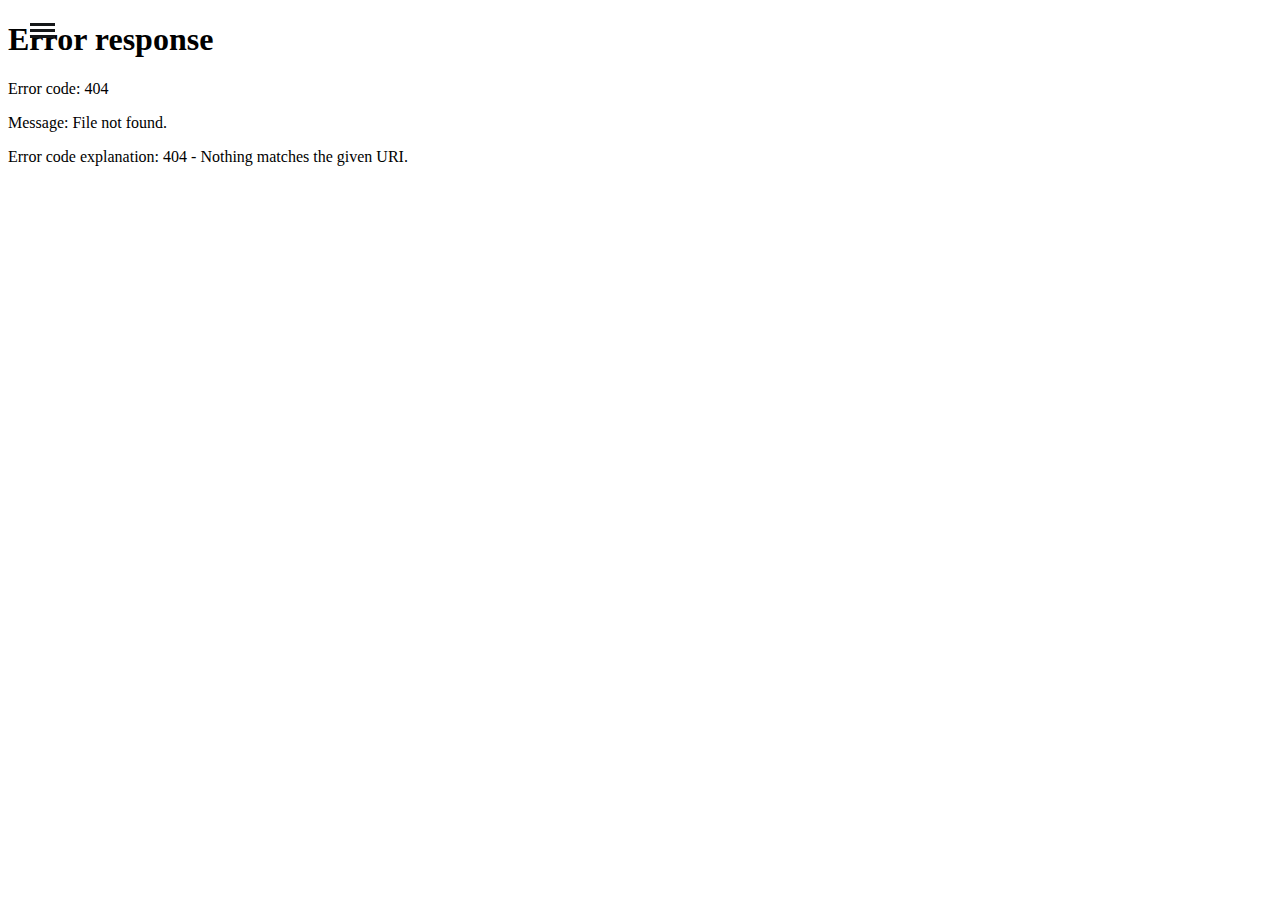
==== public/index.html @ 316a7fc3 "added menu and some basic js for page switching" ====
<!DOCTYPE html>
<html>
<head>
    <meta charset="utf-8" />
    <meta http-equiv="X-UA-Compatible" content="IE=edge">
    <title>Weasle's D&D tools</title>
    <meta name="viewport" content="width=device-width, initial-scale=1">
    <link rel="stylesheet" type="text/css" media="screen" href="./css/main.css" />
    <script src="./js/anim.js"></script>
    <script src="./js/db.js"></script>
    <script src="./js/main.js"></script>
</head>
<body>
    <div id="sidebar">
        <div class="sidebar-toggle" onclick="toggleSidebar(this)">
            <span></span>
            <span></span>
            <span></span>
        </div>
        <div class="sidebar-text">
            Weasle's D&D tools
        </div>
        <ul>
            <li onmouseover="hoverOverAnim(this)" onmouseout="hoverOverAnim(this)" onclick="pageSwitcher('characters')">Characters</li>
            <li onmouseover="hoverOverAnim(this)" onmouseout="hoverOverAnim(this)" onclick="pageSwitcher('diceroller')">Diceroller</li>
            <li onmouseover="hoverOverAnim(this)" onmouseout="hoverOverAnim(this)" onclick="pageSwitcher('notes')">Notes</li>
            <li onmouseover="hoverOverAnim(this)" onmouseout="hoverOverAnim(this)" onclick="pageSwitcher('settings')">Settings</li>
            <li onmouseover="hoverOverAnim(this)" onmouseout="hoverOverAnim(this)" onclick="pageSwitcher('about')">About</li>
        </ul>
    </div>
    <div id="page-content">
        <iframe id="mainWindow" src="./pages/characters/characters.html">
            aaaaa
        </iframe>
    </div>
</body>
</html>
---- public/css/main.css ----
* {
    margin: 0px;
    padding: 0px;
    font-family: sans-serif;
}

#sidebar {
    position: fixed;
    width: 200px;
    height: 100%;
    background-color: #151719;
    left: -200px;
    transition: all 250ms linear;
}

#sidebar.active {
    left: 0px;
}

#sidebar ul li {
    color: rgba(230, 230, 230, 0.9);
    list-style: none;
    padding: 15px 10px;
    border-bottom: 1px solid rgba(100, 100, 100, 0.3);
    transition: all 250ms linear;
    cursor: pointer;
}

#sidebar.active ul li.hover {
    background-color: rgba(230, 230, 230, 0.1);
}

#sidebar .sidebar-text {
    background-color: #050709;
    color: rgba(230, 230, 230, 0.8);
    padding: 20px 10px;
    border-bottom: 2px solid rgba(100, 100, 100, 0.3);
    font-size: 20px;
    display: flex;
    justify-content: center;
}

#sidebar .sidebar-toggle {
    position: absolute;
    left: 220px;
    top: 10px;
    padding: 10px 10px;
}

#sidebar .sidebar-toggle span {
    display: block;
    width: 25px;
    height: 3px;
    background-color: #151719;
    margin: 3px 0px;
}

iframe {
    z-index: -1;
    position: absolute;
    border: none;
    width: 100%;
    height: 100vh;
}
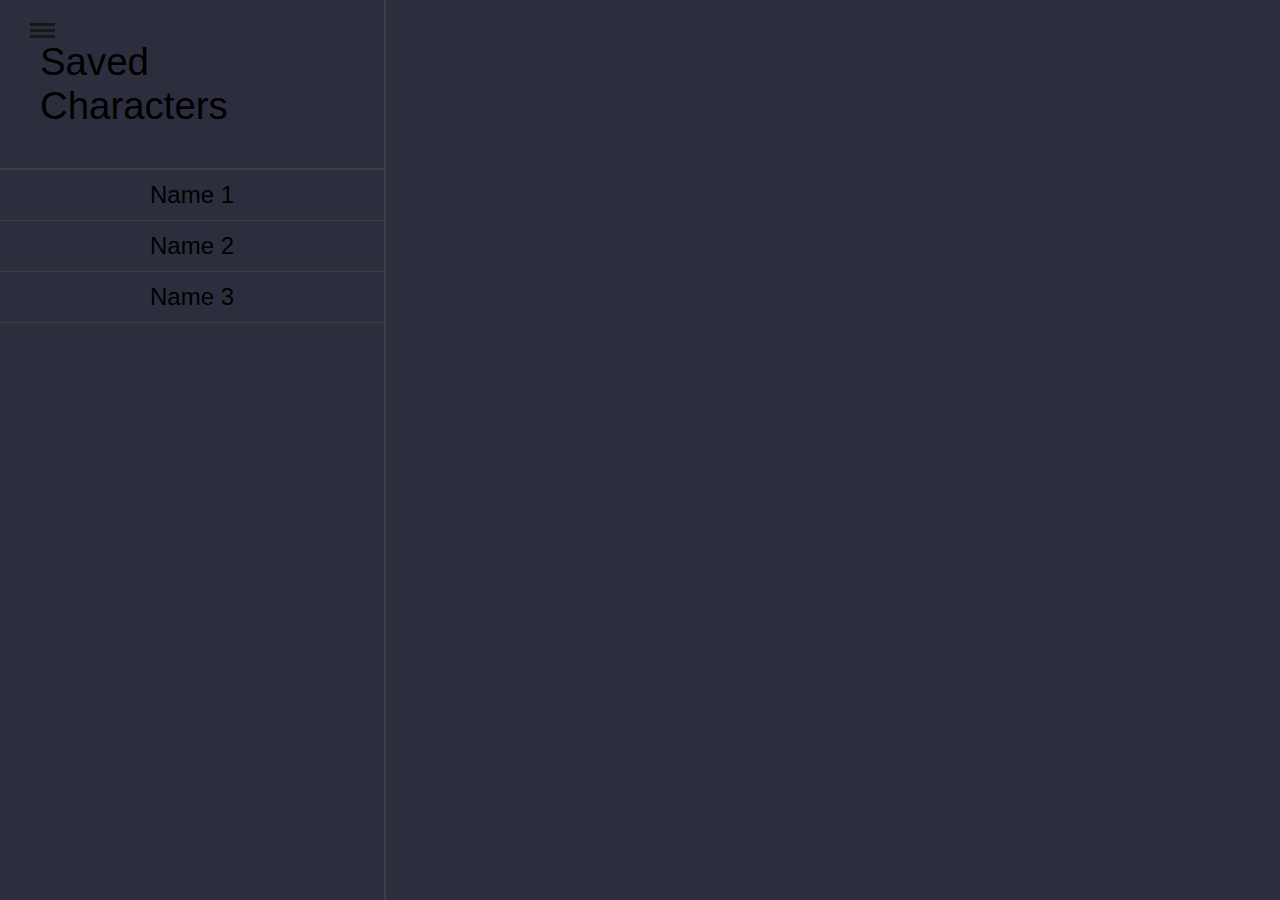
==== commit ba20a758: "added a page and stuff" ====
--- a/public/index.html
+++ b/public/index.html
@@ -30,7 +30,6 @@
     </div>
     <div id="page-content">
         <iframe id="mainWindow" src="./pages/characters/characters.html">
-            aaaaa
         </iframe>
     </div>
 </body>
